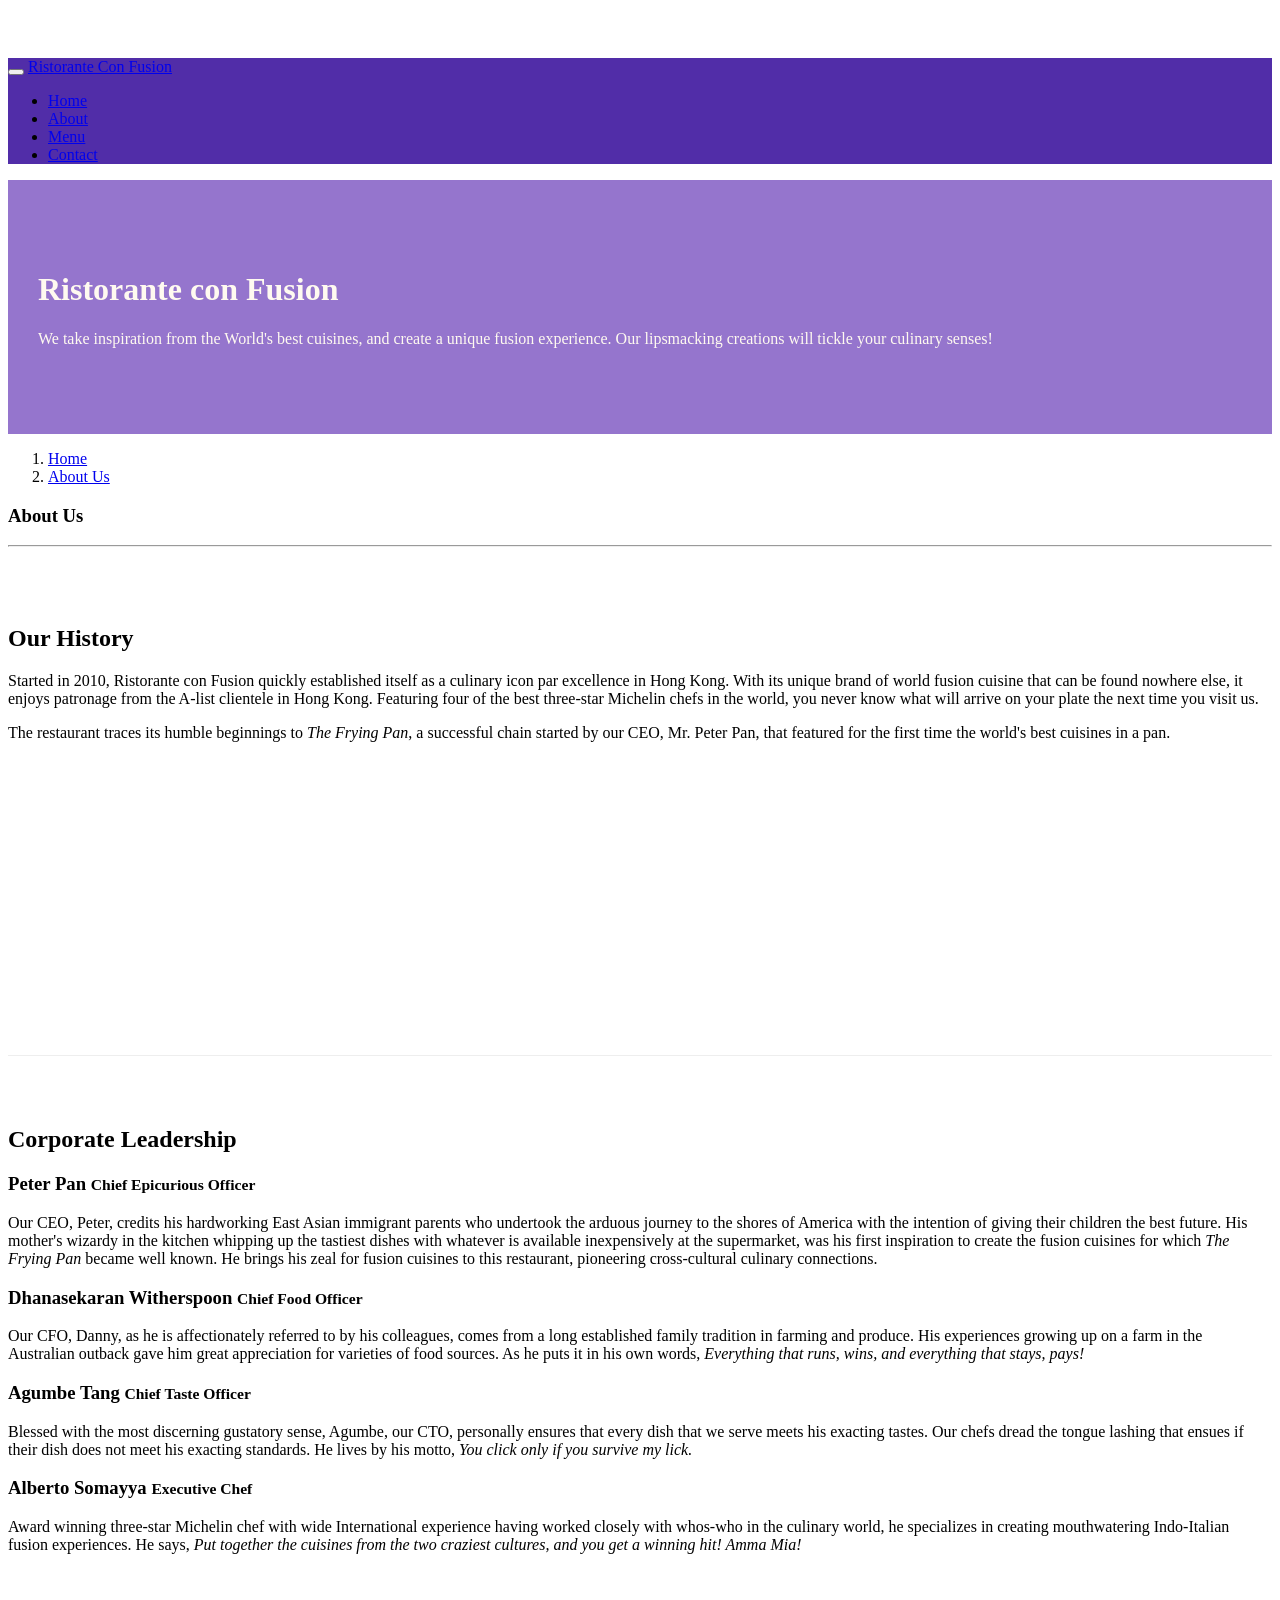
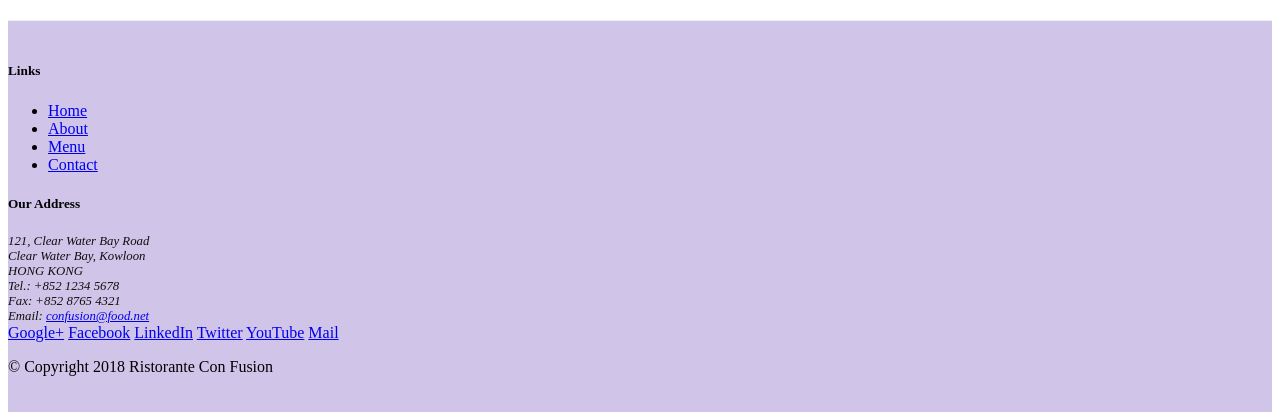
==== aboutus.html @ 5d9fed50 "navbar and breadcrumbs" ====
<!DOCTYPE html>
<html lang="en">

<head>
  <!-- Required meta tags always come first -->
  <meta charset="utf-8">
  <meta name="viewport" content="width=device-width, initial-scale=1, shrink-to-fit=no">
  <meta http-equiv="x-ua-compatible" content="ie=edge">

  <!-- Bootstrap CSS -->
  <link rel="stylesheet" href="node_modules/bootstrap/dist/css/bootstrap.min.css">
  <link href="css/styles.css" rel="stylesheet">
    <title>Ristorante Con Fusion: About Us</title>

</head>

<body>
    <nav class="navbar navbar-dark navbar-expand-sm fixed-top">
      <div class="container">
        <button class="navbat-toggler" type="button" data-toggle="collapse" data-target="#Navbar">
            <span class="navbar-toggler-icon"></span>
        </button>
        <a class="navbar-brand mr-auto" href="#">Ristorante Con Fusion</a>
        <div class="collapse navbar-collapse" id="Navbar">
          <ul class="navbar-nav mr-auto">
            <li class="nav-item"><a class="nav-link" href="./index.html">Home</a></li>
            <li class="nav-item active"><a class="nav-link" href="#">About</a></li>
            <li class="nav-item"><a class="nav-link" href="#">Menu</a></li>
            <li class="nav-item"><a class="nav-link" href="#">Contact</a></li>
          </ul>
        </div>
      </div>
    </nav>
    <header class="jumbotron">
        <div class="container">
            <div class="row row-header">
                <div class="col-12 col-sm-6">
                    <h1>Ristorante con Fusion</h1>
                    <p>We take inspiration from the World's best cuisines, and create a unique fusion experience. Our lipsmacking creations will tickle your culinary senses!</p>
                </div>
                <div class="col-12 col-sm">
                </div>
            </div>
        </div>
    </header>

    <div class="container">
        <div class="row">
          <ol class="col-12 breadcrumb">
            <li class="breadcrumb-item"><a href="./index.html">Home</a></li>
            <li class="breadcrumb-item active"><a href="#">About Us</a></li>
          </ol>
            <div class="col">
               <h3>About Us</h3>
               <hr>
            </div>
        </div>

        <div class="row row-content">
            <div class="col-12 col-sm-6 order-sm-first">
                <h2>Our History</h2>
                <p>Started in 2010, Ristorante con Fusion quickly established itself as a culinary icon par excellence in Hong Kong. With its unique brand of world fusion cuisine that can be found nowhere else, it enjoys patronage from the A-list clientele in Hong Kong.  Featuring four of the best three-star Michelin chefs in the world, you never know what will arrive on your plate the next time you visit us.</p>
                <p>The restaurant traces its humble beginnings to <em>The Frying Pan</em>, a successful chain started by our CEO, Mr. Peter Pan, that featured for the first time the world's best cuisines in a pan.</p>
            </div>
            <div class="col order-sm-last">
            </div>
        </div>


        <div class="row row-content">
            <div class="col-12">
                <h2>Corporate Leadership</h2>
                <h3>Peter Pan <small>Chief Epicurious Officer</small></h3>
                <p class="d-none d-sm-block">Our CEO, Peter, credits his hardworking East Asian immigrant parents who undertook the arduous journey to the shores of America with the intention of giving their children the best future. His mother's wizardy in the kitchen whipping up the tastiest dishes with whatever is available inexpensively at the supermarket, was his first inspiration to create the fusion cuisines for which <em>The Frying Pan</em> became well known. He brings his zeal for fusion cuisines to this restaurant, pioneering cross-cultural culinary connections.</p>
                <h3>Dhanasekaran Witherspoon <small>Chief Food Officer</small></h3>
                <p class="d-none d-sm-block">Our CFO, Danny, as he is affectionately referred to by his colleagues, comes from a long established family tradition in farming and produce. His experiences growing up on a farm in the Australian outback gave him great appreciation for varieties of food sources. As he puts it in his own words, <em>Everything that runs, wins, and everything that stays, pays!</em></p>
                <h3>Agumbe Tang <small>Chief Taste Officer</small></h3>
                <p class="d-none d-sm-block">Blessed with the most discerning gustatory sense, Agumbe, our CTO, personally ensures that every dish that we serve meets his exacting tastes. Our chefs dread the tongue lashing that ensues if their dish does not meet his exacting standards. He lives by his motto, <em>You click only if you survive my lick.</em></p>
                <h3>Alberto Somayya <small>Executive Chef</small></h3>
                <p class="d-none d-sm-block">Award winning three-star Michelin chef with wide International experience having worked closely with whos-who in the culinary world, he specializes in creating mouthwatering Indo-Italian fusion experiences. He says, <em>Put together the cuisines from the two craziest cultures, and you get a winning hit! Amma Mia!</em></p>
            </div>
       </div>

    </div>

    <footer class="footer">
        <div class="container">
            <div class="row">
                <div class="col-4 offset-1 col-sm-2">
                    <h5>Links</h5>
                    <ul class="list-unstyled">
                        <li><a href="./index/html">Home</a></li>
                        <li><a href="#">About</a></li>
                        <li><a href="#">Menu</a></li>
                        <li><a href="#">Contact</a></li>
                    </ul>
                </div>
                <div class="col-7 col-sm-5">
                    <h5>Our Address</h5>
                    <address>
		              121, Clear Water Bay Road<br>
		              Clear Water Bay, Kowloon<br>
		              HONG KONG<br>
		              Tel.: +852 1234 5678<br>
		              Fax: +852 8765 4321<br>
		              Email: <a href="mailto:confusion@food.net">confusion@food.net</a>
		           </address>
                </div>
                <div class="col-12 col-sm-4 align-self-center">
                    <div class="text-center">
                        <a href="http://google.com/+">Google+</a>
                        <a href="http://www.facebook.com/profile.php?id=">Facebook</a>
                        <a href="http://www.linkedin.com/in/">LinkedIn</a>
                        <a href="http://twitter.com/">Twitter</a>
                        <a href="http://youtube.com/">YouTube</a>
                        <a href="mailto:">Mail</a>
                    </div>
                </div>
           </div>
           <div class="row justify-content-center">
                <div class="col-auto">
                    <p>© Copyright 2018 Ristorante Con Fusion</p>
                </div>
           </div>
        </div>
    </footer>
    <!-- jQuery first, then Popper.js, then Bootstrap JS. -->
    <script src="node_modules/jquery/dist/jquery.slim.min.js"></script>
    <script src="node_modules/popper.js/dist/umd/popper.min.js"></script>
    <script src="node_modules/bootstrap/dist/js/bootstrap.min.js"></script>
</body>

</html>
---- css/styles.css ----
.row-header{
    margin:0px auto;
    padding:0px;
}

.row-content {
    margin:0px auto;
    padding: 50px 0px 50px 0px;
    border-bottom: 1px ridge;
    min-height:400px;
}

.footer{
    background-color: #D1C4E9;
    margin:0px auto;
    padding: 20px 0px 20px 0px;
}

.jumbotron {
    padding:70px 30px 70px 30px;
    margin:0px auto;
    background: #9575CD ;
    color:floralwhite;
}

address{
    font-size:80%;
    margin:0px;
    color:#0f0f0f;
}

body {
    padding: 50px 0px 0px 0px;
    z-index: 0;
}

.navbar-dark {
  background-color: #512DA8;
}
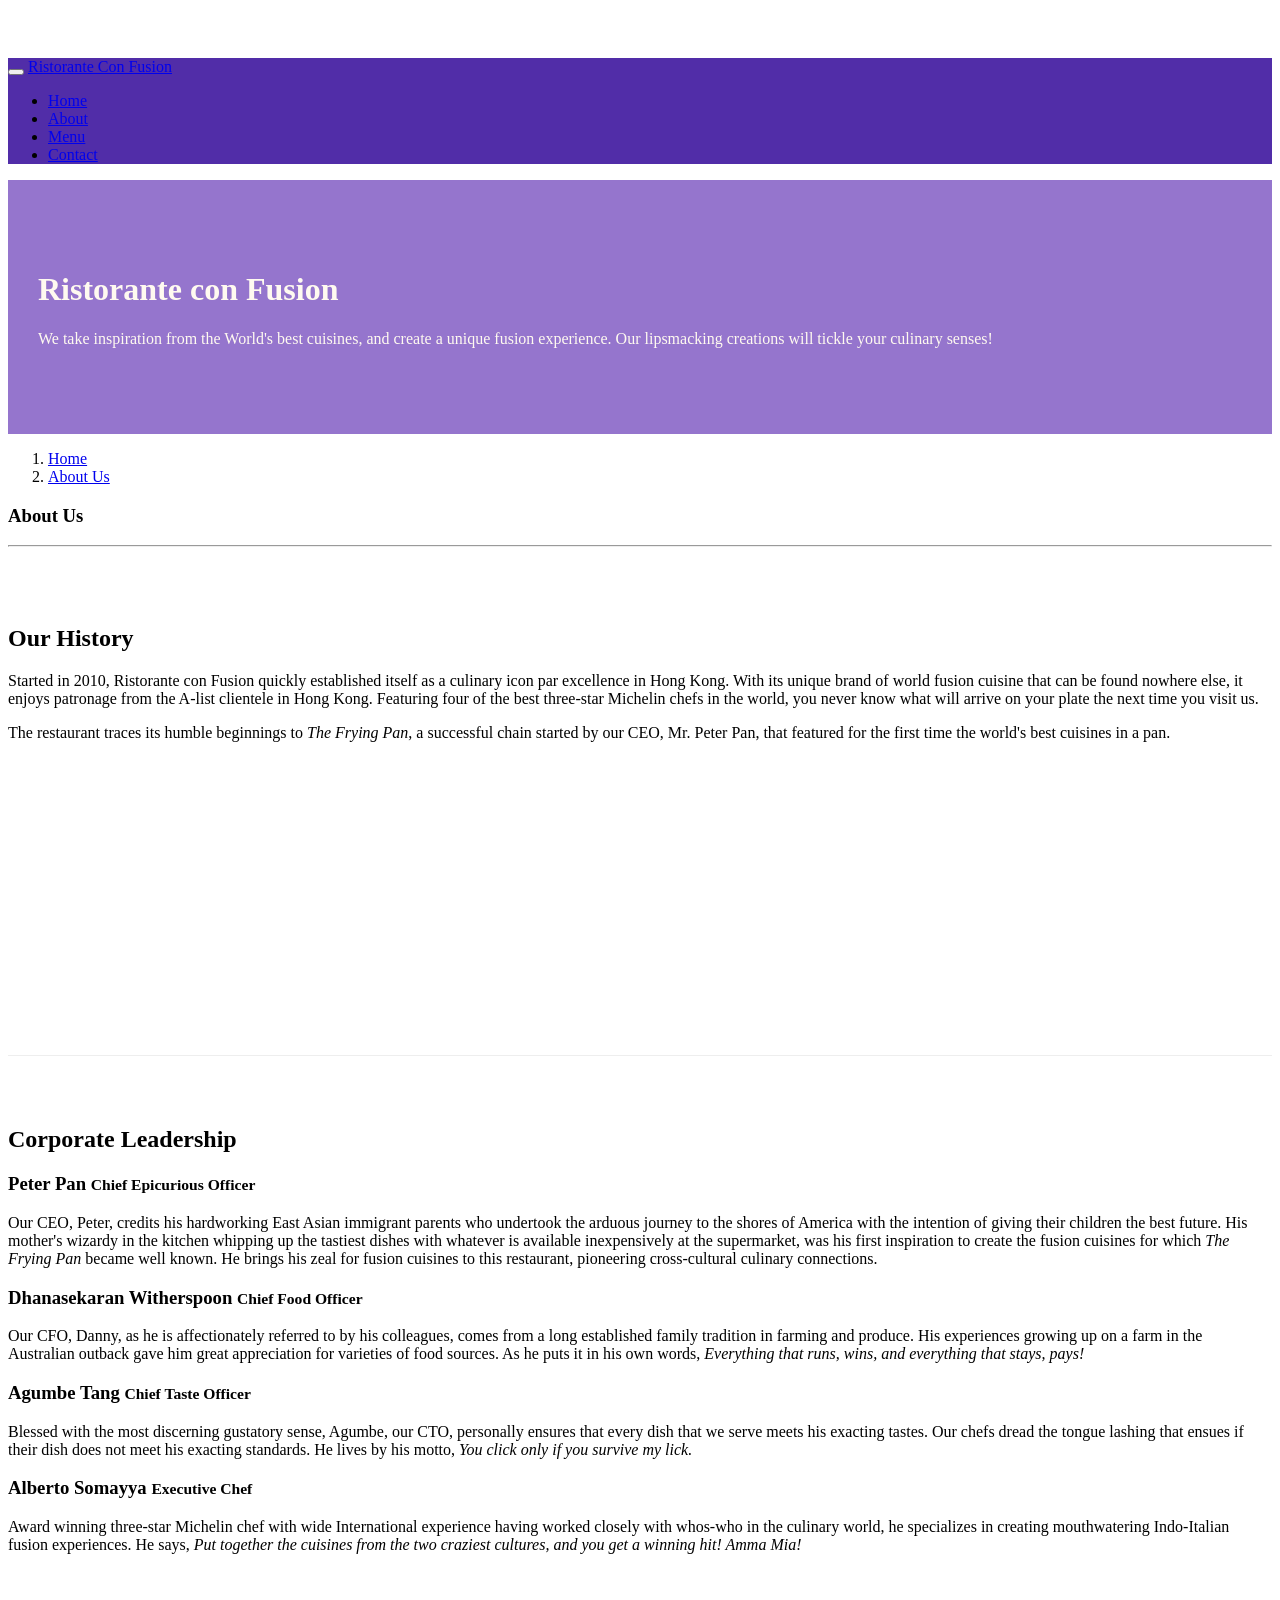
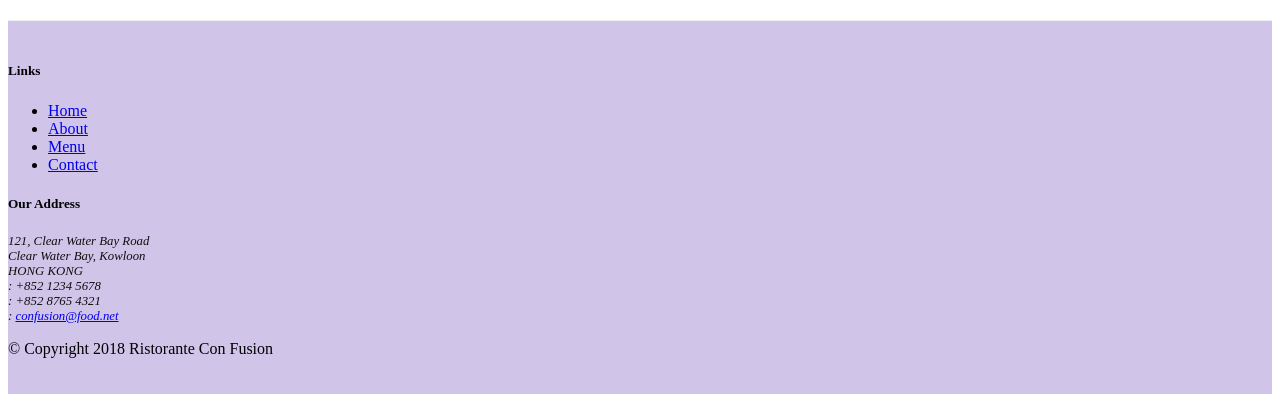
==== commit 50be1703: "icon fonts" ====
--- a/aboutus.html
+++ b/aboutus.html
@@ -9,6 +9,8 @@
 
   <!-- Bootstrap CSS -->
   <link rel="stylesheet" href="node_modules/bootstrap/dist/css/bootstrap.min.css">
+  <link rel="stylesheet" href="node_modules/font-awesome/css/font-awesome.min.css">
+  <link rel="stylesheet" href="node_modules/bootstrap-social/bootstrap-social.css">
   <link href="css/styles.css" rel="stylesheet">
     <title>Ristorante Con Fusion: About Us</title>
 
@@ -17,16 +19,16 @@
 <body>
     <nav class="navbar navbar-dark navbar-expand-sm fixed-top">
       <div class="container">
-        <button class="navbat-toggler" type="button" data-toggle="collapse" data-target="#Navbar">
+        <button class="navbar-toggler" type="button" data-toggle="collapse" data-target="#Navbar">
             <span class="navbar-toggler-icon"></span>
         </button>
         <a class="navbar-brand mr-auto" href="#">Ristorante Con Fusion</a>
         <div class="collapse navbar-collapse" id="Navbar">
           <ul class="navbar-nav mr-auto">
-            <li class="nav-item"><a class="nav-link" href="./index.html">Home</a></li>
-            <li class="nav-item active"><a class="nav-link" href="#">About</a></li>
-            <li class="nav-item"><a class="nav-link" href="#">Menu</a></li>
-            <li class="nav-item"><a class="nav-link" href="#">Contact</a></li>
+            <li class="nav-item"><a class="nav-link" href="./index.html"><span class="fa fa-home fa-lg"></span> Home</a></li>
+            <li class="nav-item active"><a class="nav-link" href="#"><span class="fa fa-info fa-lg"></span> About</a></li>
+            <li class="nav-item"><a class="nav-link" href="#"><span class="fa fa-list fa-lg"></span> Menu</a></li>
+            <li class="nav-item"><a class="nav-link" href="#"><span class="fa fa-address-card fa-lg"></span> Contact</a></li>
           </ul>
         </div>
       </div>
@@ -101,19 +103,19 @@
 		              121, Clear Water Bay Road<br>
 		              Clear Water Bay, Kowloon<br>
 		              HONG KONG<br>
-		              Tel.: +852 1234 5678<br>
-		              Fax: +852 8765 4321<br>
-		              Email: <a href="mailto:confusion@food.net">confusion@food.net</a>
+		              <i class="fa fa-phone fa-lg"></i>: +852 1234 5678<br>
+		              <i class="fa fa-fax fa-lg"></i>: +852 8765 4321<br>
+		              <i class="fa fa-envelope fa-lg"></i>: <a href="mailto:confusion@food.net">confusion@food.net</a>
 		           </address>
                 </div>
                 <div class="col-12 col-sm-4 align-self-center">
                     <div class="text-center">
-                        <a href="http://google.com/+">Google+</a>
-                        <a href="http://www.facebook.com/profile.php?id=">Facebook</a>
-                        <a href="http://www.linkedin.com/in/">LinkedIn</a>
-                        <a href="http://twitter.com/">Twitter</a>
-                        <a href="http://youtube.com/">YouTube</a>
-                        <a href="mailto:">Mail</a>
+                      <a class="btn btn-social-icon btn-google" href="http://google.com/+"><i class="fa fa-google-plus fa-lg"></i></a>
+                      <a class="btn btn-social-icon btn-facebook" href="http://www.facebook.com/profile.php?id="><i class="fa fa-facebook fa-lg"></i></a>
+                      <a class="btn btn-social-icon btn-linkedin" href="http://www.linkedin.com/in/"><i class="fa fa-linkedin fa-lg"></i></a>
+                      <a class="btn btn-social-icon btn-twitter" href="http://twitter.com/"><i class="fa fa-twitter fa-lg"></i></a>
+                      <a class="btn btn-social-icon btn-google" href="http://youtube.com/"><i class="fa fa-youtube fa-lg"></i></a>
+                      <a class="btn btn-social-icon" href="mailto:"><i class="fa fa-envelope-o fa-lg"></i></a>
                     </div>
                 </div>
            </div>
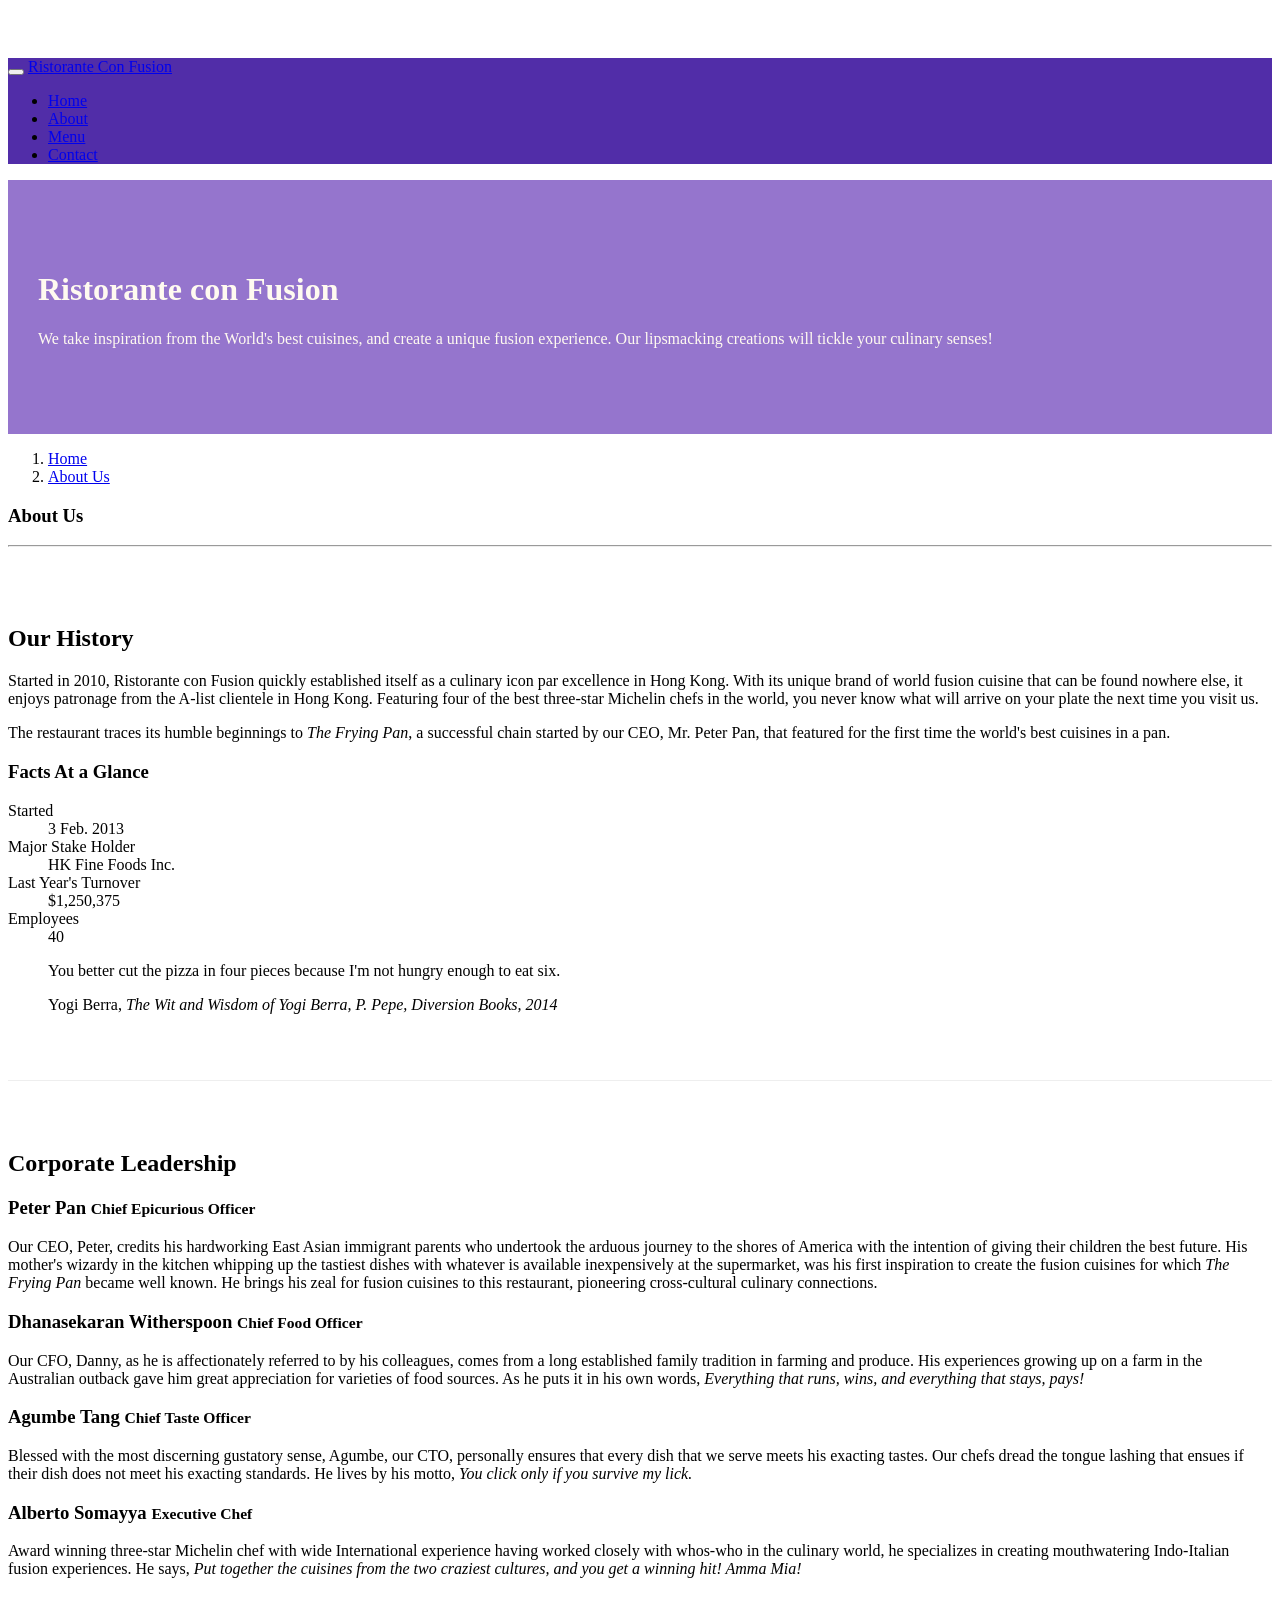
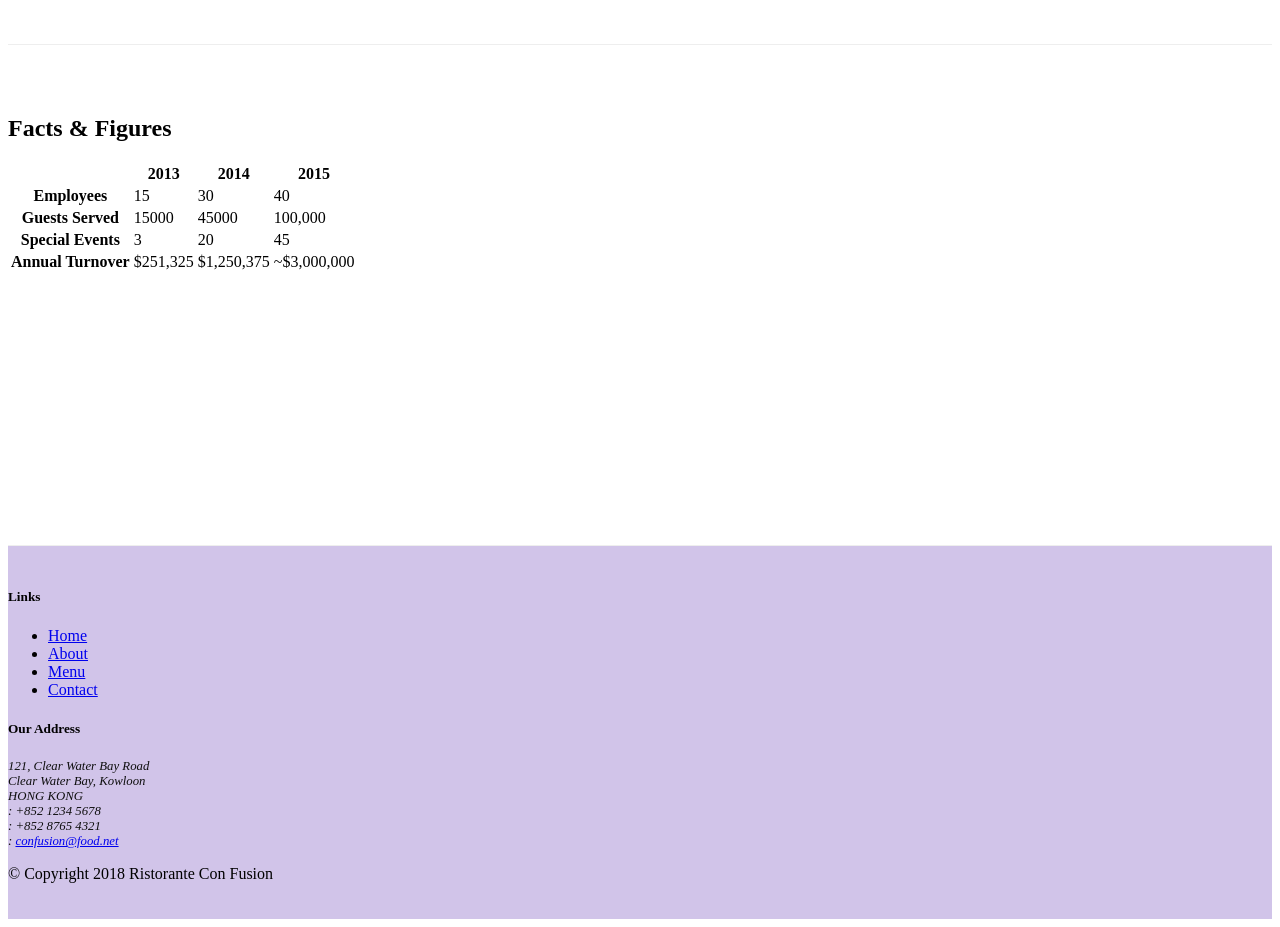
==== commit 1a67ce6f: "tables and cards" ====
--- a/aboutus.html
+++ b/aboutus.html
@@ -28,7 +28,7 @@
             <li class="nav-item"><a class="nav-link" href="./index.html"><span class="fa fa-home fa-lg"></span> Home</a></li>
             <li class="nav-item active"><a class="nav-link" href="#"><span class="fa fa-info fa-lg"></span> About</a></li>
             <li class="nav-item"><a class="nav-link" href="#"><span class="fa fa-list fa-lg"></span> Menu</a></li>
-            <li class="nav-item"><a class="nav-link" href="#"><span class="fa fa-address-card fa-lg"></span> Contact</a></li>
+            <li class="nav-item"><a class="nav-link" href="./contactus.html"><span class="fa fa-address-card fa-lg"></span> Contact</a></li>
           </ul>
         </div>
       </div>
@@ -64,7 +64,34 @@
                 <p>Started in 2010, Ristorante con Fusion quickly established itself as a culinary icon par excellence in Hong Kong. With its unique brand of world fusion cuisine that can be found nowhere else, it enjoys patronage from the A-list clientele in Hong Kong.  Featuring four of the best three-star Michelin chefs in the world, you never know what will arrive on your plate the next time you visit us.</p>
                 <p>The restaurant traces its humble beginnings to <em>The Frying Pan</em>, a successful chain started by our CEO, Mr. Peter Pan, that featured for the first time the world's best cuisines in a pan.</p>
             </div>
-            <div class="col order-sm-last">
+            <div class="col-sm">
+              <div class="card">
+                <h3 class="card-header bg-primary text-white">Facts At a Glance</h3>
+                <div class="card-body">
+                  <dl class="row">
+                    <dt class="col-6">Started</dt>
+                    <dd class="col-6">3 Feb. 2013</dd>
+                    <dt class="col-6">Major Stake Holder</dt>
+                    <dd class="col-6">HK Fine Foods Inc.</dd>
+                    <dt class="col-6">Last Year's Turnover</dt>
+                    <dd class="col-6">$1,250,375</dd>
+                    <dt class="col-6">Employees</dt>
+                    <dd class="col-6">40</dd>
+                  </dl>
+                </div>
+              </div>
+            </div>
+            <div class="col-12">
+                <div class="card card-body bg-light">
+                    <blockquote class="blockquote">
+                        <p class="mb-0">You better cut the pizza in four pieces because
+                            I'm not hungry enough to eat six.</p>
+                        <footer class="blockquote-footer">Yogi Berra,
+                            <cite title="Source Title">The Wit and Wisdom of Yogi Berra,
+                            P. Pepe, Diversion Books, 2014</cite>
+                        </footer>
+                    </blockquote>
+                </div>
             </div>
         </div>
 
@@ -82,6 +109,51 @@
                 <p class="d-none d-sm-block">Award winning three-star Michelin chef with wide International experience having worked closely with whos-who in the culinary world, he specializes in creating mouthwatering Indo-Italian fusion experiences. He says, <em>Put together the cuisines from the two craziest cultures, and you get a winning hit! Amma Mia!</em></p>
             </div>
        </div>
+       <div class="row row-content">
+            <div class="col-12 col-sm-9">
+              <h2>Facts &amp; Figures</h2>
+              <div class="table-responsive">
+                <table class="table table-striped">
+                    <thead class="thead-dark">
+                        <tr>
+                            <th>&nbsp;</th>
+                            <th>2013</th>
+                            <th>2014</th>
+                            <th>2015</th>
+                        </tr>
+                    </thead>
+                    <tbody>
+                        <tr>
+                            <th>Employees</th>
+                            <td>15</td>
+                            <td>30</td>
+                            <td>40</td>
+                        </tr>
+                        <tr>
+                            <th>Guests Served</th>
+                            <td>15000</td>
+                            <td>45000</td>
+                            <td>100,000</td>
+                        </tr>
+                        <tr>
+                            <th>Special Events</th>
+                            <td>3</td>
+                            <td>20</td>
+                            <td>45</td>
+                        </tr>
+                        <tr>
+                            <th>Annual Turnover</th>
+                            <td>$251,325</td>
+                            <td>$1,250,375</td>
+                            <td>~$3,000,000</td>
+                        </tr>
+                    </tbody>
+                </table>
+              </div>
+            </div>
+            <div class="col-12 col-sm-3">
+            </div>
+       </div>
 
     </div>
 
@@ -94,7 +166,7 @@
                         <li><a href="./index/html">Home</a></li>
                         <li><a href="#">About</a></li>
                         <li><a href="#">Menu</a></li>
-                        <li><a href="#">Contact</a></li>
+                        <li><a href="./contactus.html">Contact</a></li>
                     </ul>
                 </div>
                 <div class="col-7 col-sm-5">
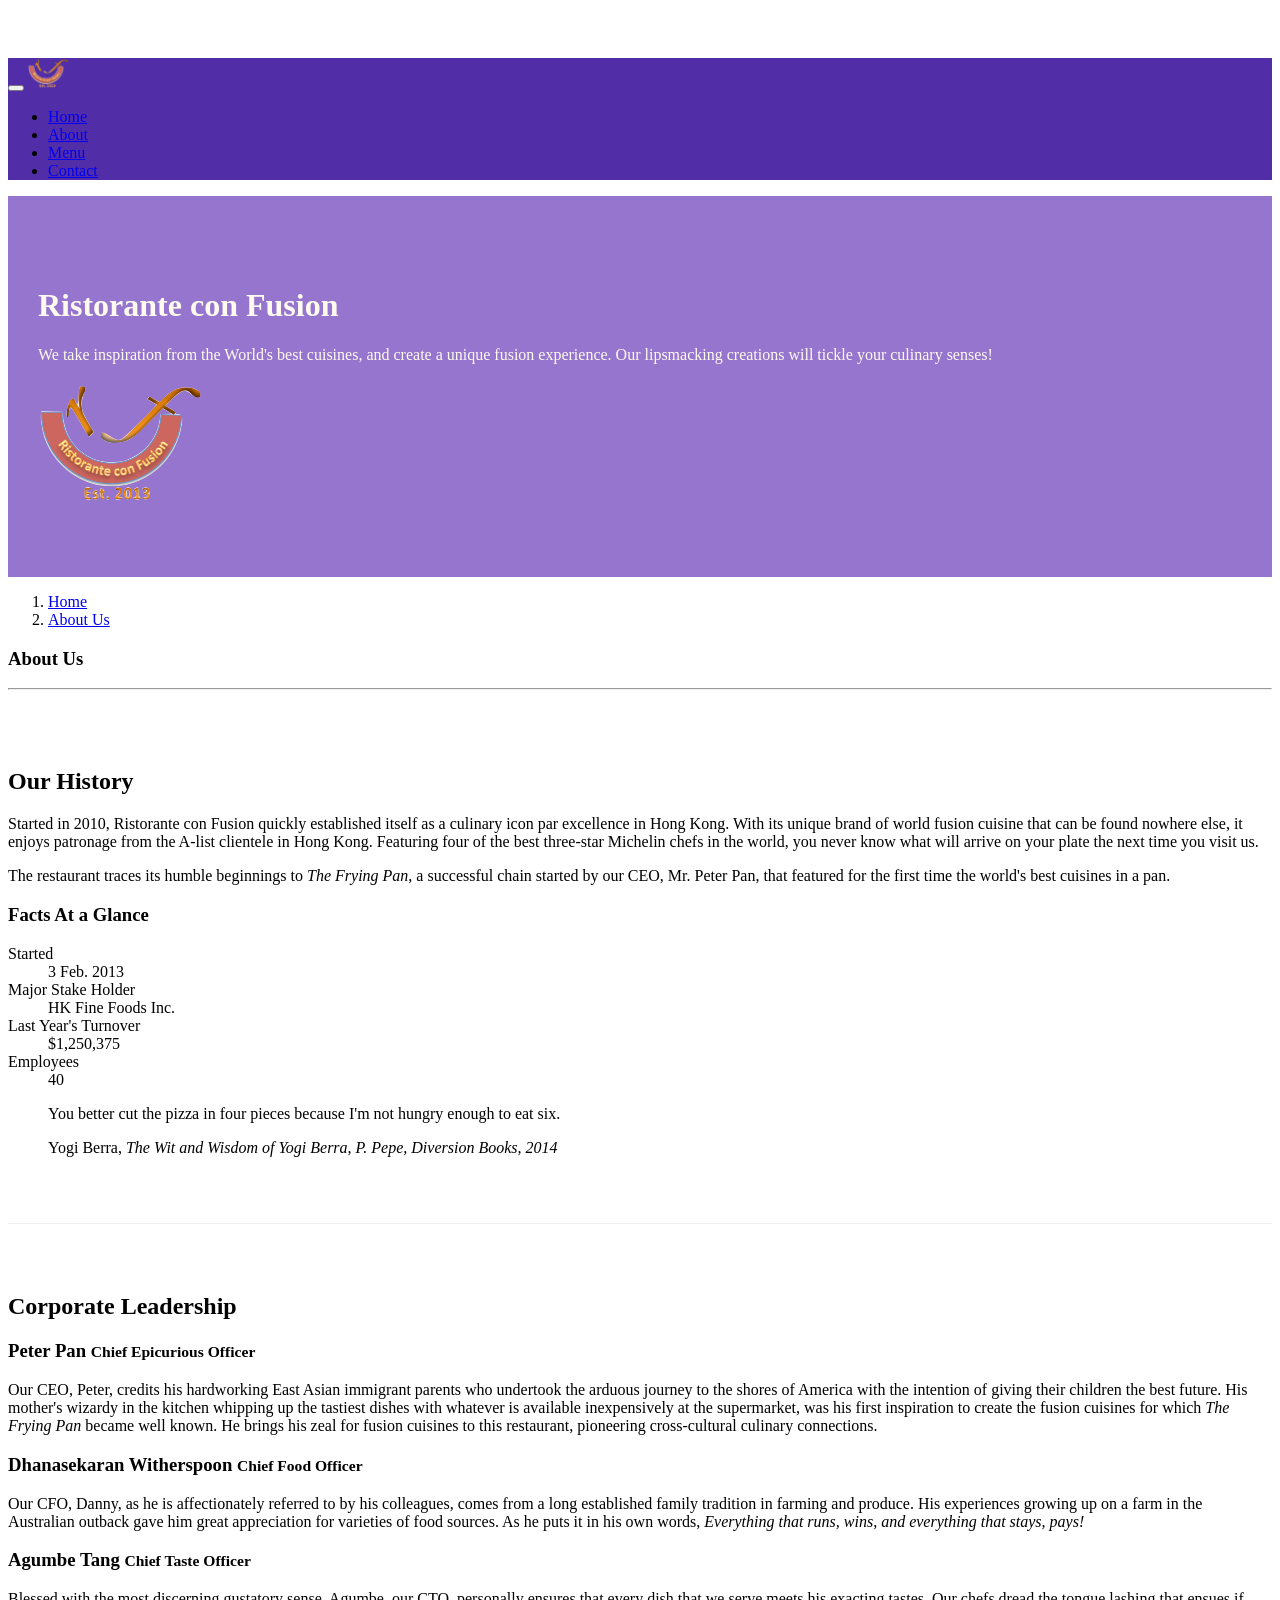
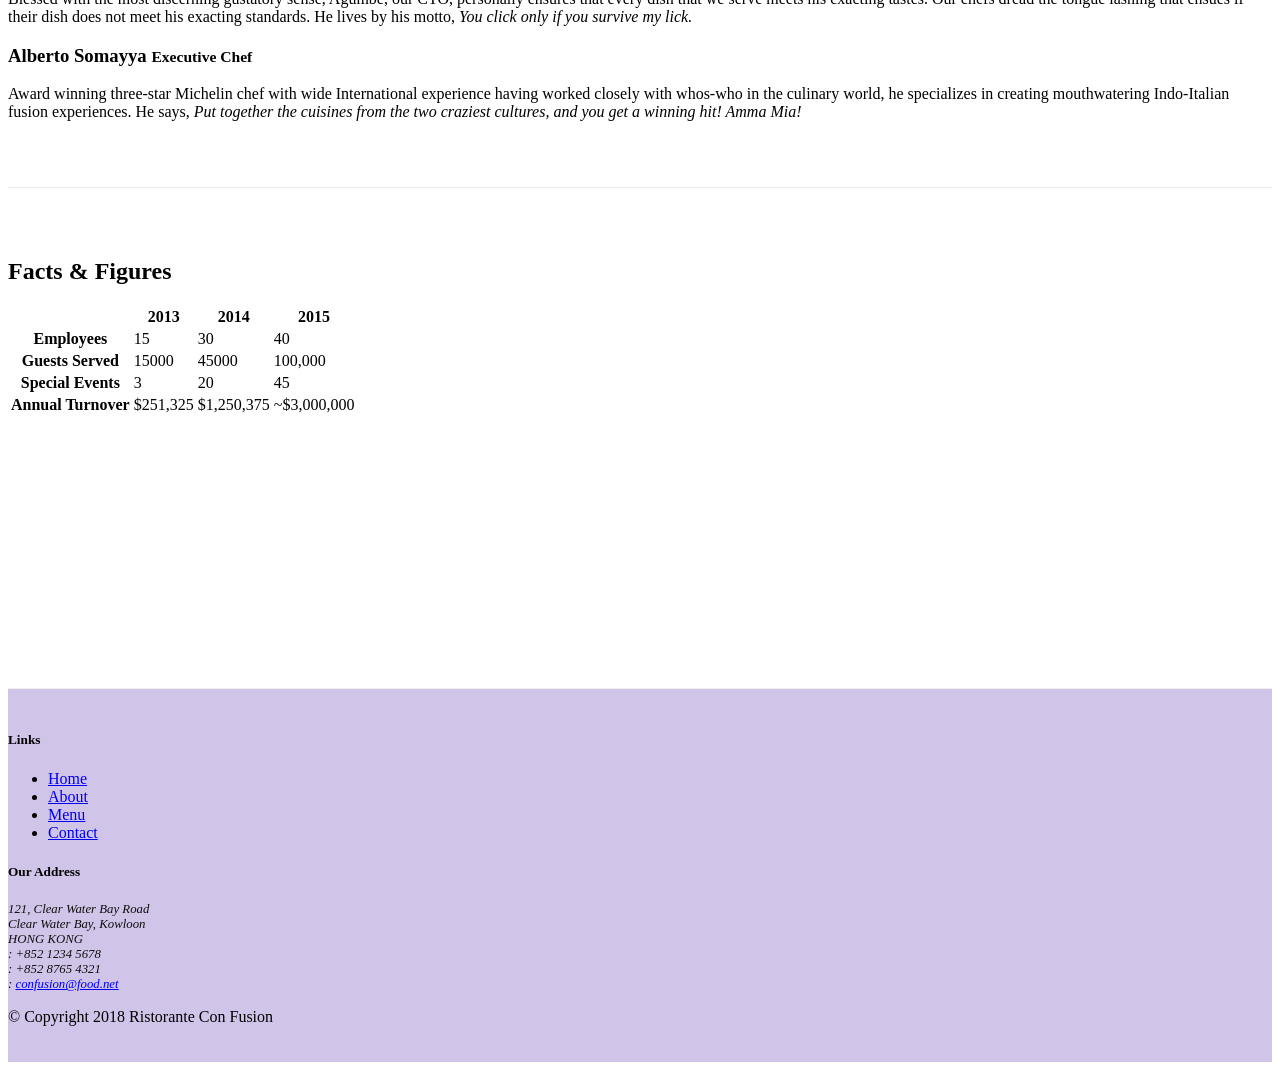
==== commit 3f706701: "images and media" ====
--- a/aboutus.html
+++ b/aboutus.html
@@ -22,7 +22,7 @@
         <button class="navbar-toggler" type="button" data-toggle="collapse" data-target="#Navbar">
             <span class="navbar-toggler-icon"></span>
         </button>
-        <a class="navbar-brand mr-auto" href="#">Ristorante Con Fusion</a>
+        <a class="navbar-brand mr-auto" href="#"><img src="img/logo.png" height="30" width="41"></img></a>
         <div class="collapse navbar-collapse" id="Navbar">
           <ul class="navbar-nav mr-auto">
             <li class="nav-item"><a class="nav-link" href="./index.html"><span class="fa fa-home fa-lg"></span> Home</a></li>
@@ -40,7 +40,8 @@
                     <h1>Ristorante con Fusion</h1>
                     <p>We take inspiration from the World's best cuisines, and create a unique fusion experience. Our lipsmacking creations will tickle your culinary senses!</p>
                 </div>
-                <div class="col-12 col-sm">
+                <div class="col-12 col-sm align-self-center">
+                  <img src="img/logo.png" class="image-fluid"></img>
                 </div>
             </div>
         </div>
@@ -64,7 +65,7 @@
                 <p>Started in 2010, Ristorante con Fusion quickly established itself as a culinary icon par excellence in Hong Kong. With its unique brand of world fusion cuisine that can be found nowhere else, it enjoys patronage from the A-list clientele in Hong Kong.  Featuring four of the best three-star Michelin chefs in the world, you never know what will arrive on your plate the next time you visit us.</p>
                 <p>The restaurant traces its humble beginnings to <em>The Frying Pan</em>, a successful chain started by our CEO, Mr. Peter Pan, that featured for the first time the world's best cuisines in a pan.</p>
             </div>
-            <div class="col-sm">
+            <div class="col-12 col-sm-6">
               <div class="card">
                 <h3 class="card-header bg-primary text-white">Facts At a Glance</h3>
                 <div class="card-body">
